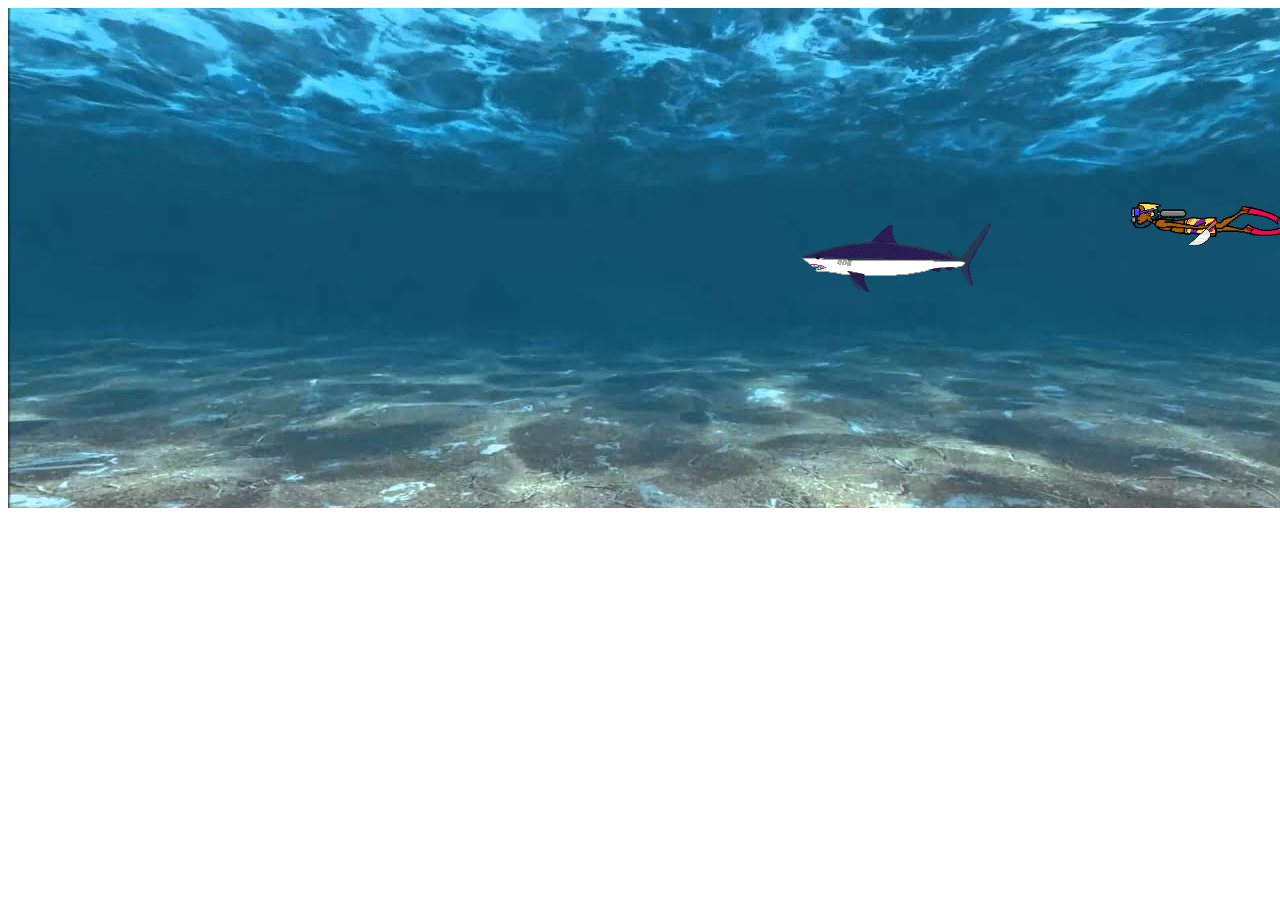
==== index.html @ bd91dfa6 "Add files via upload" ====
<!DOCTYPE html>
<html>

<head>

  <!-- <script src="p5.dom.min.js"></script> -->
  <script src="p5.js"></script>
  <script src="p5.play.js"></script>
  <script src="p5.sound.min.js"></script>
  <script src="matter.js"></script>

  <!-- <link rel="stylesheet" type="text/css" href="style.css"> -->
  <meta charset="utf-8">

</head>

<body>
  
  <script src="sketch.js"></script>

</body>

</html>
---- style.css ----
html, body {

    border: 4px solid blue;
    
}
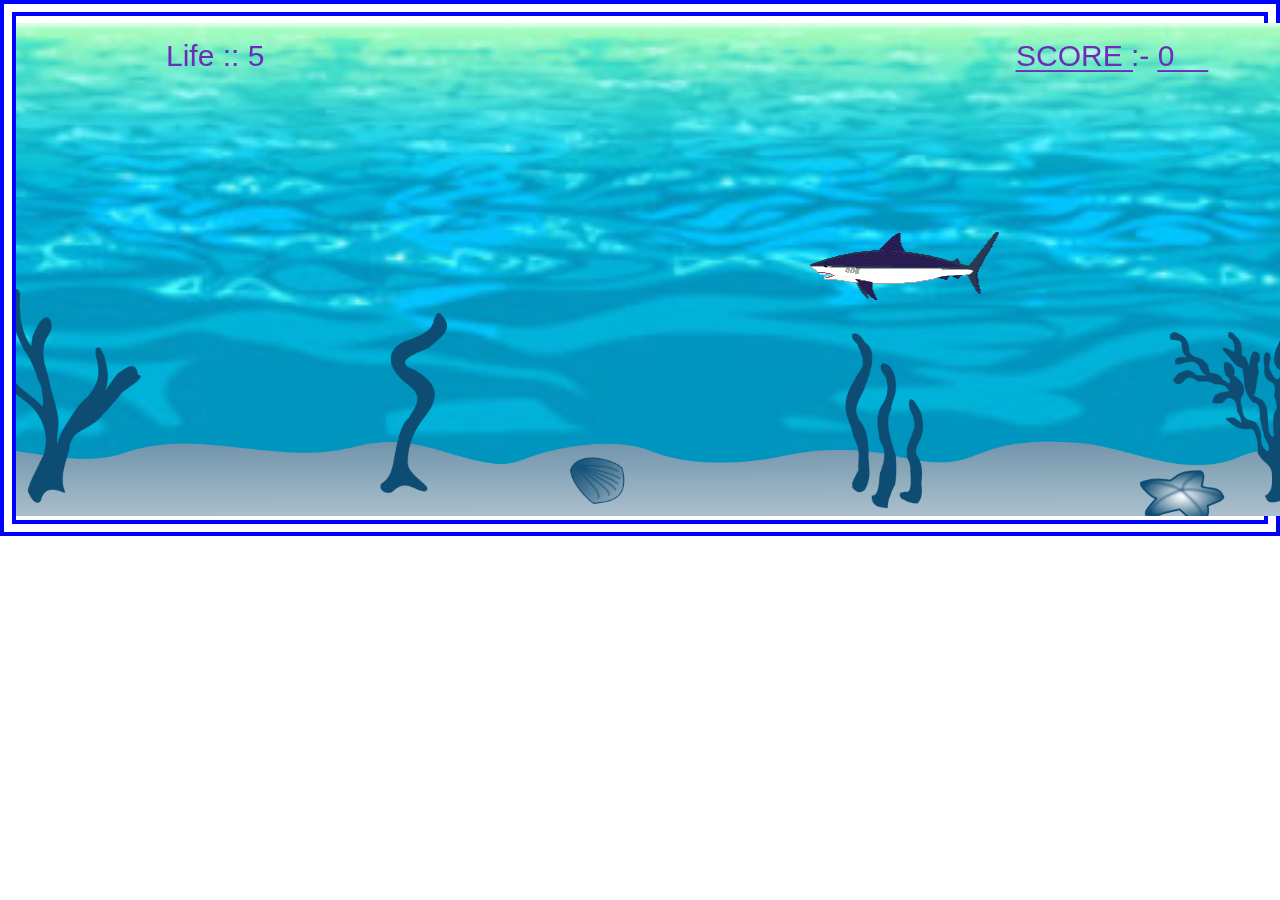
==== commit 9d655a20: "Add files via upload" ====
--- a/index.html
+++ b/index.html
@@ -2,22 +2,22 @@
 <html>
 
 <head>
-
+  
   <!-- <script src="p5.dom.min.js"></script> -->
   <script src="p5.js"></script>
   <script src="p5.play.js"></script>
   <script src="p5.sound.min.js"></script>
   <script src="matter.js"></script>
-
-  <!-- <link rel="stylesheet" type="text/css" href="style.css"> -->
+  
+  <link rel="stylesheet" type="text/css" href="style.css">
   <meta charset="utf-8">
-
+  
 </head>
 
 <body>
   
   <script src="sketch.js"></script>
-
+  
 </body>
 
 </html>